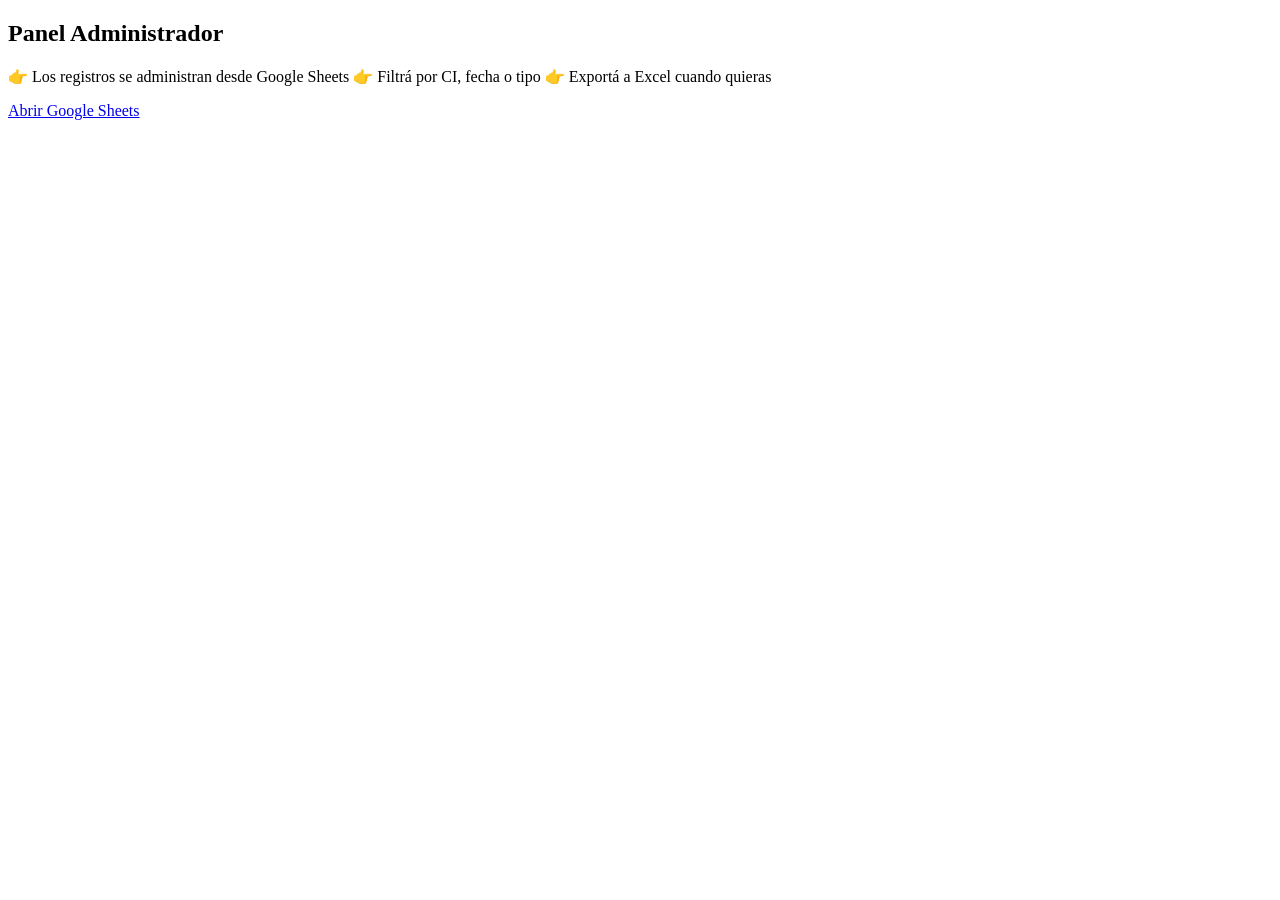
==== admin.html @ eb835c53 "init commit" ====
<!DOCTYPE html>
<html lang="es">
<head>
  <meta charset="UTF-8">
  <title>Admin Asistencia</title>
  <link rel="stylesheet" href="css/styles.css">
</head>
<body>

<div class="card">
  <h2>Panel Administrador</h2>

  <p>
    👉 Los registros se administran desde Google Sheets  
    👉 Filtrá por CI, fecha o tipo  
    👉 Exportá a Excel cuando quieras
  </p>

  <a href="https://docs.google.com/spreadsheets" target="_blank">
    Abrir Google Sheets
  </a>
</div>

</body>
</html>
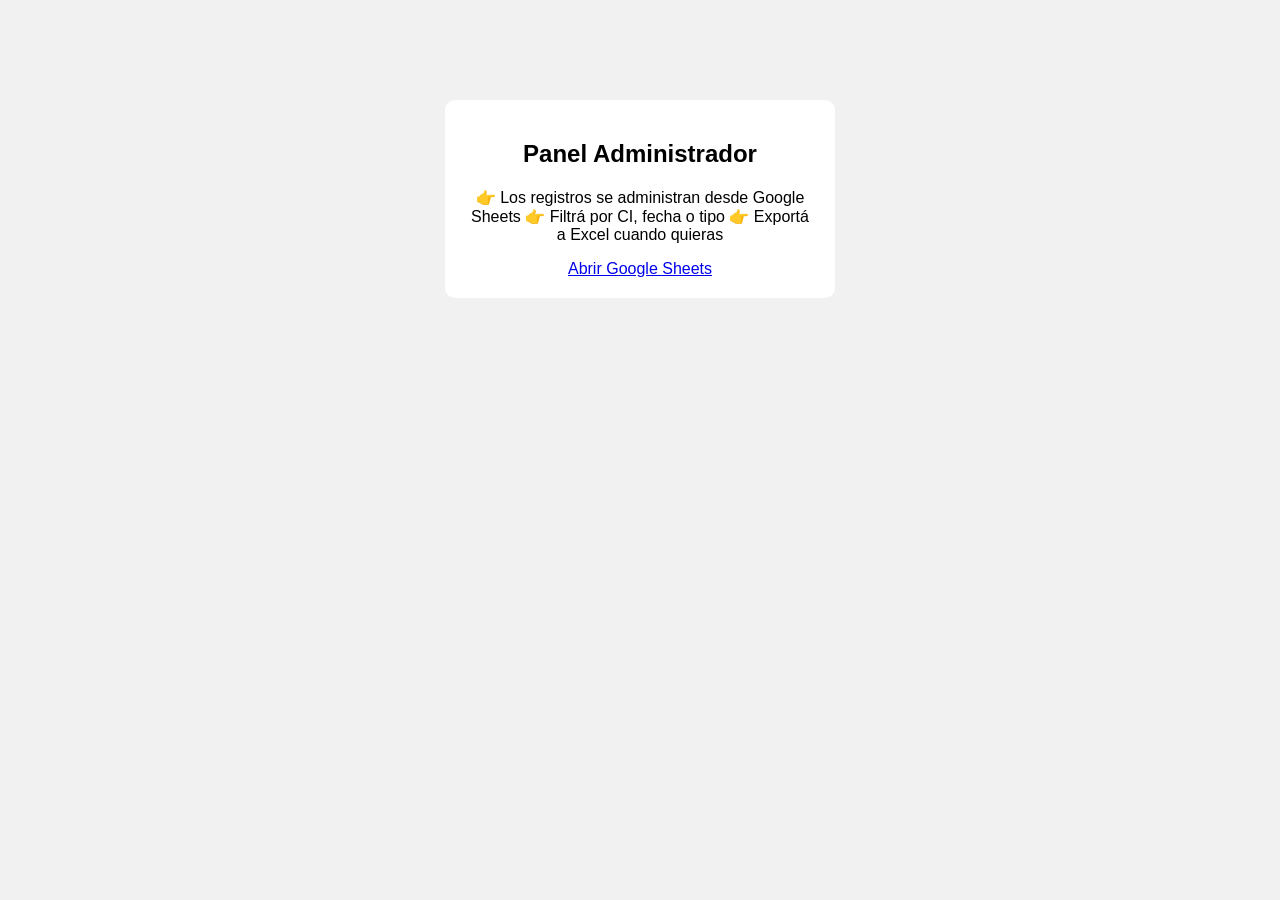
==== commit bc779238: "Update admin.html" ====
--- a/admin.html
+++ b/admin.html
@@ -3,7 +3,7 @@
 <head>
   <meta charset="UTF-8">
   <title>Admin Asistencia</title>
-  <link rel="stylesheet" href="css/styles.css">
+  <link rel="stylesheet" href="styles.css">
 </head>
 <body>
 
@@ -23,3 +23,4 @@
 
 </body>
 </html>
+
--- a/styles.css
+++ b/styles.css
@@ -0,0 +1,32 @@
+body {
+  font-family: Arial, sans-serif;
+  background: #f1f1f1;
+}
+
+.card {
+  max-width: 350px;
+  margin: 100px auto;
+  padding: 20px;
+  background: white;
+  border-radius: 10px;
+  text-align: center;
+}
+
+input {
+  width: 100%;
+  padding: 10px;
+  margin-bottom: 15px;
+}
+
+button {
+  width: 100%;
+  padding: 12px;
+  margin: 5px 0;
+  border: none;
+  color: white;
+  font-size: 16px;
+  cursor: pointer;
+}
+
+.entrada { background: green; }
+.salida { background: red; }
